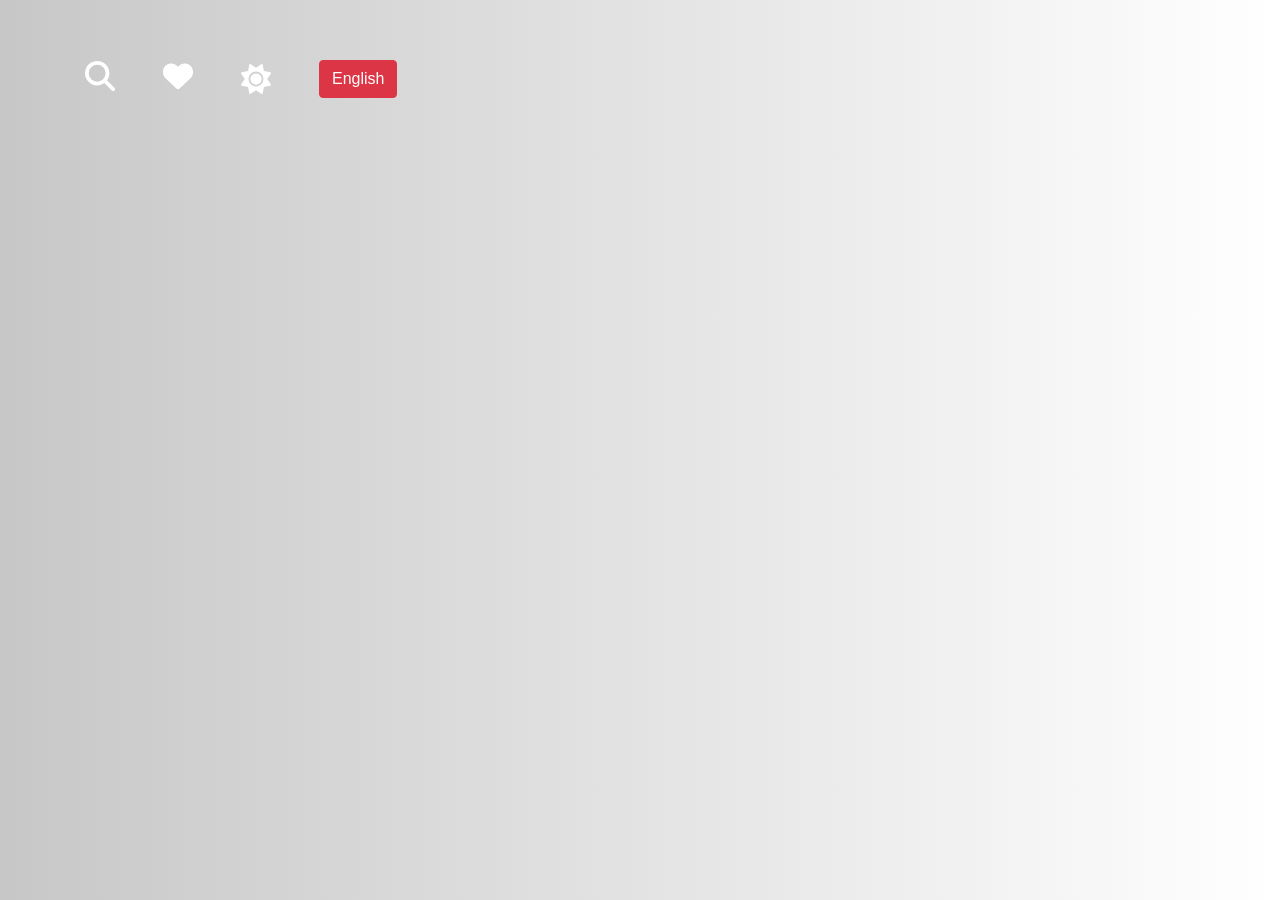
==== html/moviedetails.html @ 1809e7f5 "moviejs" ====
<!DOCTYPE html>
<html lang="en">

<head>
    <meta charset="UTF-8">
    <meta name="viewport" content="width=device-width, initial-scale=1.0">
    <link rel="stylesheet" href="../bootstrap/css/bootstrap.min.css">
    <link rel="stylesheet" href="https://cdnjs.cloudflare.com/ajax/libs/font-awesome/4.7.0/css/font-awesome.min.css">
    <link rel="stylesheet" href="../css/style.css">
    <style></style>
    <title>Movie Details</title>
</head>

<body>
    <div class="container d-flex flex-row flex-wrap">
        <a href="./search.html" class="mr-5"><svg xmlns="http://www.w3.org/2000/svg" style="width: 30px;"
                viewBox="0 0 512 512">
                <path fill="#ffffff"
                    d="M416 208c0 45.9-14.9 88.3-40 122.7L502.6 457.4c12.5 12.5 12.5 32.8 0 45.3s-32.8 12.5-45.3 0L330.7 376c-34.4 25.2-76.8 40-122.7 40C93.1 416 0 322.9 0 208S93.1 0 208 0S416 93.1 416 208zM208 352a144 144 0 1 0 0-288 144 144 0 1 0 0 288z" />
            </svg></a>
        <a href="./watchlist.html" class="mr-5"><svg xmlns="http://www.w3.org/2000/svg" style="width: 30px;"
                viewBox="0 0 512 512"><!--!Font Awesome Free 6.5.2 by @fontawesome - https://fontawesome.com License - https://fontawesome.com/license/free Copyright 2024 Fonticons, Inc.-->
                <path fill="#ffffff"
                    d="M47.6 300.4L228.3 469.1c7.5 7 17.4 10.9 27.7 10.9s20.2-3.9 27.7-10.9L464.4 300.4c30.4-28.3 47.6-68 47.6-109.5v-5.8c0-69.9-50.5-129.5-119.4-141C347 36.5 300.6 51.4 268 84L256 96 244 84c-32.6-32.6-79-47.5-124.6-39.9C50.5 55.6 0 115.2 0 185.1v5.8c0 41.5 17.2 81.2 47.6 109.5z" />
            </svg></a>
        <svg xmlns="http://www.w3.org/2000/svg" style="width: 30px;" class="mode" viewBox="0 0 512 512">
            <path fill="#ffffff"
                d="M361.5 1.2c5 2.1 8.6 6.6 9.6 11.9L391 121l107.9 19.8c5.3 1 9.8 4.6 11.9 9.6s1.5 10.7-1.6 15.2L446.9 256l62.3 90.3c3.1 4.5 3.7 10.2 1.6 15.2s-6.6 8.6-11.9 9.6L391 391 371.1 498.9c-1 5.3-4.6 9.8-9.6 11.9s-10.7 1.5-15.2-1.6L256 446.9l-90.3 62.3c-4.5 3.1-10.2 3.7-15.2 1.6s-8.6-6.6-9.6-11.9L121 391 13.1 371.1c-5.3-1-9.8-4.6-11.9-9.6s-1.5-10.7 1.6-15.2L65.1 256 2.8 165.7c-3.1-4.5-3.7-10.2-1.6-15.2s6.6-8.6 11.9-9.6L121 121 140.9 13.1c1-5.3 4.6-9.8 9.6-11.9s10.7-1.5 15.2 1.6L256 65.1 346.3 2.8c4.5-3.1 10.2-3.7 15.2-1.6zM160 256a96 96 0 1 1 192 0 96 96 0 1 1 -192 0zm224 0a128 128 0 1 0 -256 0 128 128 0 1 0 256 0z" />
        </svg>

        <button class="lang btn btn-danger ml-5"></button>
    </div>
    <div class="container cont">
    </div>
    <script type="module" src="../js/moviedetail.js"></script>
</body>

</html>
---- css/style.css ----
.container {
    /* margin-top: 10px; */
    justify-content: flex-start;
    display: flex;
    align-items: center;
    flex-wrap: wrap;
}

body {
    padding: 60px 0px;
    display: flex;
    flex-direction: column;
    align-items: center;

}

.cardCol {
    padding: 0px;
    margin-bottom: 10px;
    display: inline-flex;
    justify-content: space-between;
    align-items: flex-start;
    flex-wrap: wrap;
    flex-direction: column;
}

.card button {
    color: white;
}

.search {
    width: 100%;
    border-radius: 15px;
    margin: auto;
    padding: 5px 15px 5px;
}

.btns {
    margin-top: 60px;
    justify-content: flex-start;
    display: flex;
    flex-direction: column;
    flex-wrap: wrap;
    align-items: center;
}

.category {
    width: 100%;
    display: flex;
    justify-content: space-around;
    flex-wrap: wrap;
    align-items: center;
    margin-bottom: 20px;
    height: 50px;
}

.pagination {
    justify-content: center;
    display: flex;
    align-items: center;
    flex-wrap: wrap;
}

.page-link {
    margin: 0px 15px;
    /* background: rgba(255, 255, 255, 0); */
    background-color: transparent;
    border: none;
}

.page-link:hover {
    background-color: transparent;
}

.card-body {
    width: 90%;
    margin: auto;
}

.cardButtons {
    display: flex;
    flex-direction: column;
    width: 100%;
    margin: auto;
    align-items: stretch;
}

.cardButtons button {
    margin-top: 5px;
}

.row {
    width: 100%;
}

.cardRow {
    display: flex;
    width: 100%;
    flex-direction: row;
    padding: 0px;
    margin: 60px 0px;
}

.cardRow img {
    height: 500px;
}

@media only screen and (max-width: 768px) {
    .cardRow {
        flex-direction: column;
    }

    .container {
        justify-content: center;
    }
}
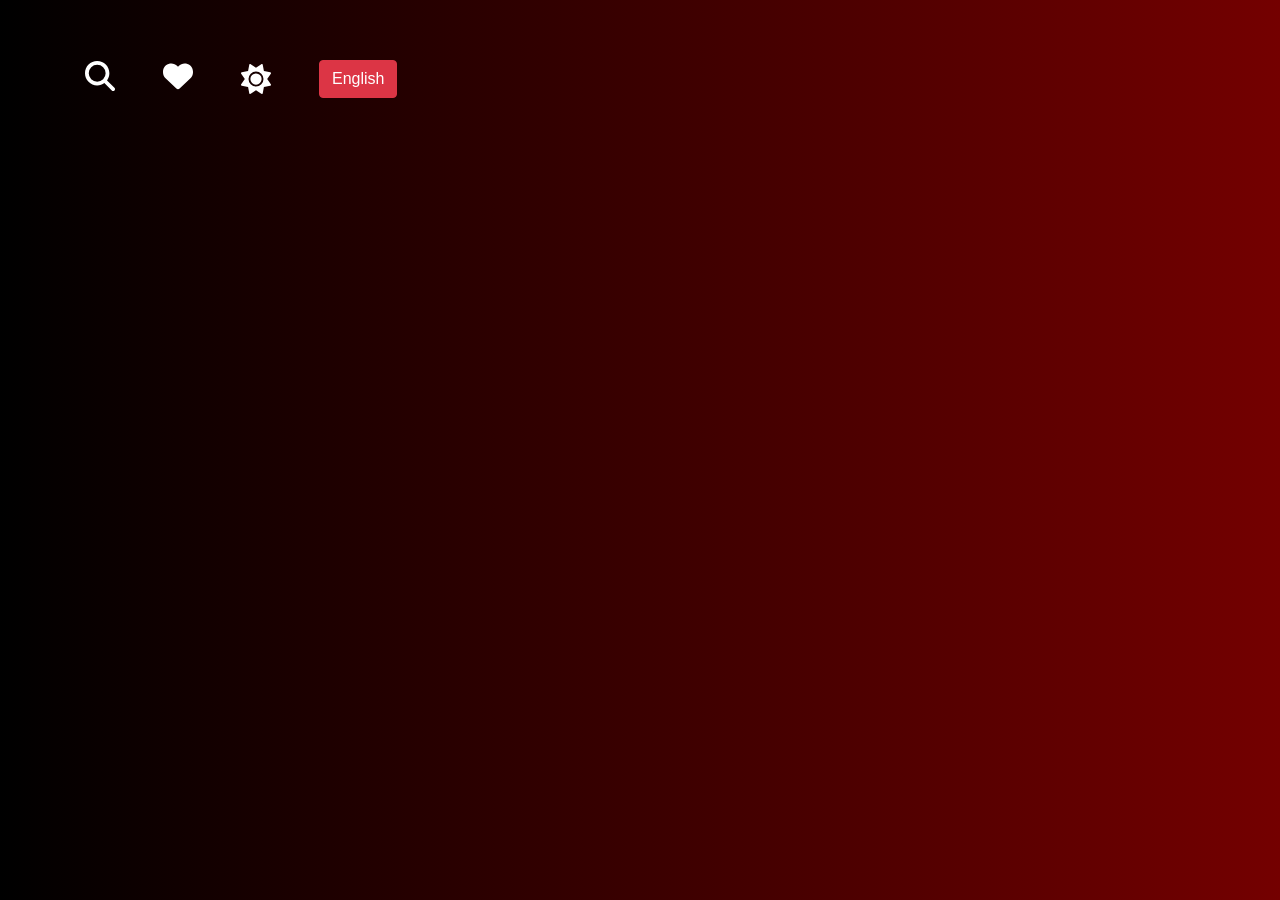
==== commit a1dfc57f: "Add files via upload" ====
--- a/html/moviedetails.html
+++ b/html/moviedetails.html
@@ -1,38 +1,38 @@
-<!DOCTYPE html>
-<html lang="en">
-
-<head>
-    <meta charset="UTF-8">
-    <meta name="viewport" content="width=device-width, initial-scale=1.0">
-    <link rel="stylesheet" href="../bootstrap/css/bootstrap.min.css">
-    <link rel="stylesheet" href="https://cdnjs.cloudflare.com/ajax/libs/font-awesome/4.7.0/css/font-awesome.min.css">
-    <link rel="stylesheet" href="../css/style.css">
-    <style></style>
-    <title>Movie Details</title>
-</head>
-
-<body>
-    <div class="container d-flex flex-row flex-wrap">
-        <a href="./search.html" class="mr-5"><svg xmlns="http://www.w3.org/2000/svg" style="width: 30px;"
-                viewBox="0 0 512 512">
-                <path fill="#ffffff"
-                    d="M416 208c0 45.9-14.9 88.3-40 122.7L502.6 457.4c12.5 12.5 12.5 32.8 0 45.3s-32.8 12.5-45.3 0L330.7 376c-34.4 25.2-76.8 40-122.7 40C93.1 416 0 322.9 0 208S93.1 0 208 0S416 93.1 416 208zM208 352a144 144 0 1 0 0-288 144 144 0 1 0 0 288z" />
-            </svg></a>
-        <a href="./watchlist.html" class="mr-5"><svg xmlns="http://www.w3.org/2000/svg" style="width: 30px;"
-                viewBox="0 0 512 512"><!--!Font Awesome Free 6.5.2 by @fontawesome - https://fontawesome.com License - https://fontawesome.com/license/free Copyright 2024 Fonticons, Inc.-->
-                <path fill="#ffffff"
-                    d="M47.6 300.4L228.3 469.1c7.5 7 17.4 10.9 27.7 10.9s20.2-3.9 27.7-10.9L464.4 300.4c30.4-28.3 47.6-68 47.6-109.5v-5.8c0-69.9-50.5-129.5-119.4-141C347 36.5 300.6 51.4 268 84L256 96 244 84c-32.6-32.6-79-47.5-124.6-39.9C50.5 55.6 0 115.2 0 185.1v5.8c0 41.5 17.2 81.2 47.6 109.5z" />
-            </svg></a>
-        <svg xmlns="http://www.w3.org/2000/svg" style="width: 30px;" class="mode" viewBox="0 0 512 512">
-            <path fill="#ffffff"
-                d="M361.5 1.2c5 2.1 8.6 6.6 9.6 11.9L391 121l107.9 19.8c5.3 1 9.8 4.6 11.9 9.6s1.5 10.7-1.6 15.2L446.9 256l62.3 90.3c3.1 4.5 3.7 10.2 1.6 15.2s-6.6 8.6-11.9 9.6L391 391 371.1 498.9c-1 5.3-4.6 9.8-9.6 11.9s-10.7 1.5-15.2-1.6L256 446.9l-90.3 62.3c-4.5 3.1-10.2 3.7-15.2 1.6s-8.6-6.6-9.6-11.9L121 391 13.1 371.1c-5.3-1-9.8-4.6-11.9-9.6s-1.5-10.7 1.6-15.2L65.1 256 2.8 165.7c-3.1-4.5-3.7-10.2-1.6-15.2s6.6-8.6 11.9-9.6L121 121 140.9 13.1c1-5.3 4.6-9.8 9.6-11.9s10.7-1.5 15.2 1.6L256 65.1 346.3 2.8c4.5-3.1 10.2-3.7 15.2-1.6zM160 256a96 96 0 1 1 192 0 96 96 0 1 1 -192 0zm224 0a128 128 0 1 0 -256 0 128 128 0 1 0 256 0z" />
-        </svg>
-
-        <button class="lang btn btn-danger ml-5"></button>
-    </div>
-    <div class="container cont">
-    </div>
-    <script type="module" src="../js/moviedetail.js"></script>
-</body>
-
+<!DOCTYPE html>
+<html lang="en">
+
+<head>
+    <meta charset="UTF-8">
+    <meta name="viewport" content="width=device-width, initial-scale=1.0">
+    <link rel="stylesheet" href="../bootstrap/css/bootstrap.min.css">
+    <link rel="stylesheet" href="https://cdnjs.cloudflare.com/ajax/libs/font-awesome/4.7.0/css/font-awesome.min.css">
+    <link rel="stylesheet" href="../css/style.css">
+    <style></style>
+    <title>Movie Details</title>
+</head>
+
+<body>
+    <div class="container d-flex flex-row flex-wrap">
+        <a href="./search.html" class="mr-5"><svg xmlns="http://www.w3.org/2000/svg" style="width: 30px;"
+                viewBox="0 0 512 512">
+                <path fill="#ffffff"
+                    d="M416 208c0 45.9-14.9 88.3-40 122.7L502.6 457.4c12.5 12.5 12.5 32.8 0 45.3s-32.8 12.5-45.3 0L330.7 376c-34.4 25.2-76.8 40-122.7 40C93.1 416 0 322.9 0 208S93.1 0 208 0S416 93.1 416 208zM208 352a144 144 0 1 0 0-288 144 144 0 1 0 0 288z" />
+            </svg></a>
+        <a href="./watchlist.html" class="mr-5"><svg xmlns="http://www.w3.org/2000/svg" style="width: 30px;"
+                viewBox="0 0 512 512"><!--!Font Awesome Free 6.5.2 by @fontawesome - https://fontawesome.com License - https://fontawesome.com/license/free Copyright 2024 Fonticons, Inc.-->
+                <path fill="#ffffff"
+                    d="M47.6 300.4L228.3 469.1c7.5 7 17.4 10.9 27.7 10.9s20.2-3.9 27.7-10.9L464.4 300.4c30.4-28.3 47.6-68 47.6-109.5v-5.8c0-69.9-50.5-129.5-119.4-141C347 36.5 300.6 51.4 268 84L256 96 244 84c-32.6-32.6-79-47.5-124.6-39.9C50.5 55.6 0 115.2 0 185.1v5.8c0 41.5 17.2 81.2 47.6 109.5z" />
+            </svg></a>
+        <svg xmlns="http://www.w3.org/2000/svg" style="width: 30px;" class="mode" viewBox="0 0 512 512">
+            <path fill="#ffffff"
+                d="M361.5 1.2c5 2.1 8.6 6.6 9.6 11.9L391 121l107.9 19.8c5.3 1 9.8 4.6 11.9 9.6s1.5 10.7-1.6 15.2L446.9 256l62.3 90.3c3.1 4.5 3.7 10.2 1.6 15.2s-6.6 8.6-11.9 9.6L391 391 371.1 498.9c-1 5.3-4.6 9.8-9.6 11.9s-10.7 1.5-15.2-1.6L256 446.9l-90.3 62.3c-4.5 3.1-10.2 3.7-15.2 1.6s-8.6-6.6-9.6-11.9L121 391 13.1 371.1c-5.3-1-9.8-4.6-11.9-9.6s-1.5-10.7 1.6-15.2L65.1 256 2.8 165.7c-3.1-4.5-3.7-10.2-1.6-15.2s6.6-8.6 11.9-9.6L121 121 140.9 13.1c1-5.3 4.6-9.8 9.6-11.9s10.7-1.5 15.2 1.6L256 65.1 346.3 2.8c4.5-3.1 10.2-3.7 15.2-1.6zM160 256a96 96 0 1 1 192 0 96 96 0 1 1 -192 0zm224 0a128 128 0 1 0 -256 0 128 128 0 1 0 256 0z" />
+        </svg>
+
+        <button class="lang btn btn-danger ml-5"></button>
+    </div>
+    <div class="container cont">
+    </div>
+    <script type="module" src="../js/moviedetail.js"></script>
+</body>
+
 </html>
